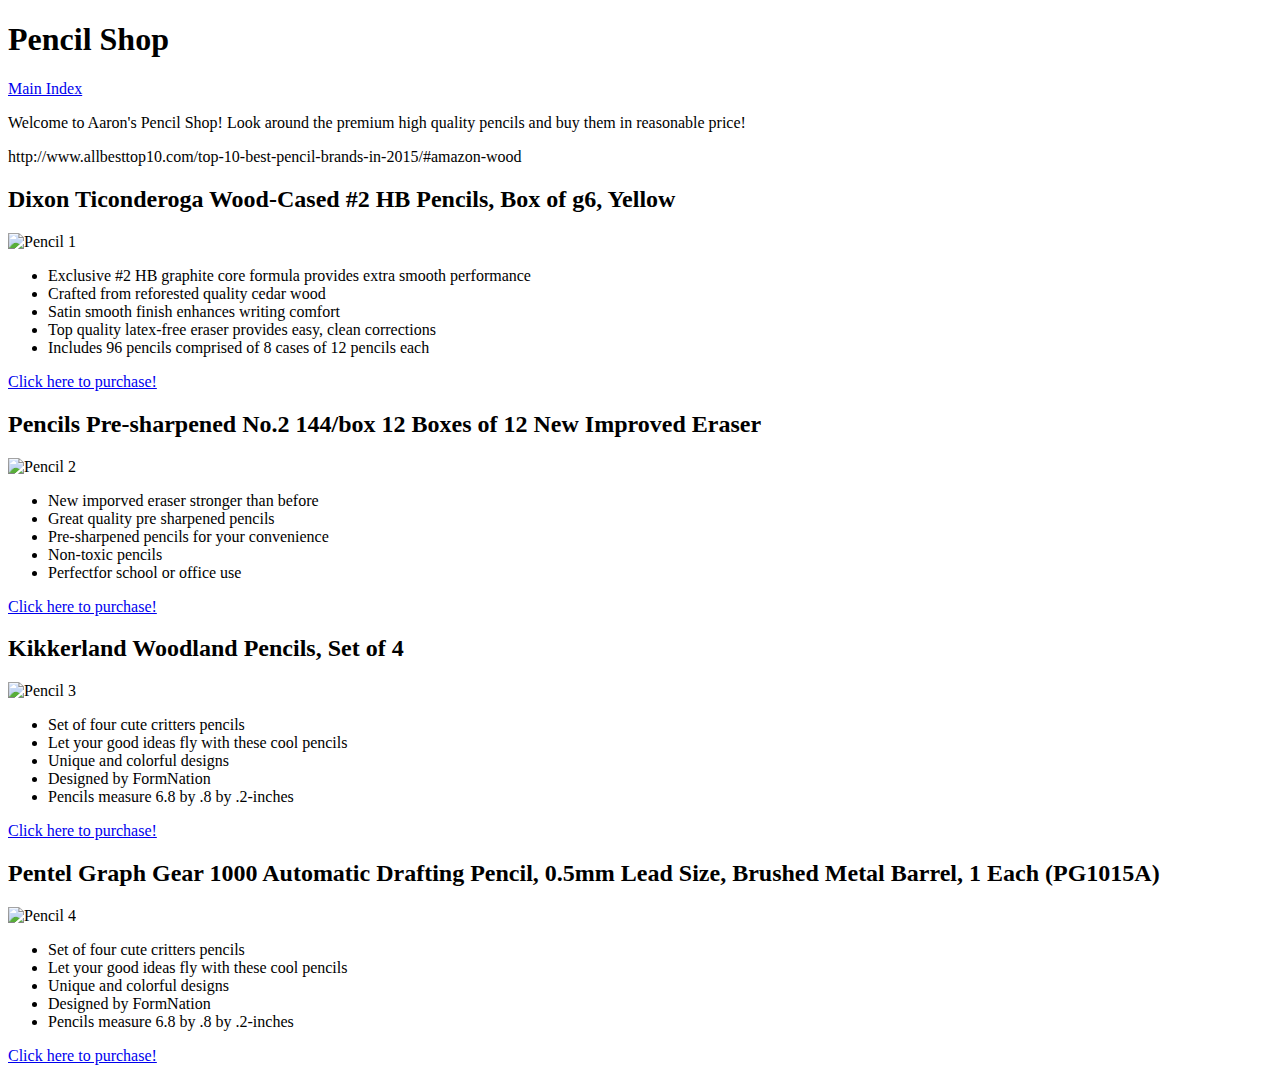
==== catalog.html @ c20adee5 "Done for today" ====
<!doctype html>
<html>
	<head>
		<link rel="stylesheet" href="catalog.css" type="text/css">		
		<title>
			Pencil Shop
		</title>
	</head>
	<body>
		<header>	
		<article>			
			<h1>
				Pencil Shop
			</h1>
			<nav>
				<a href="http://localhost:8000/index.html">Main Index</a></li>		
			</nav>					
			<p>
				Welcome to Aaron's Pencil Shop! Look around the premium high quality pencils and buy them in reasonable price!
			</p>
			<p>
				http://www.allbesttop10.com/top-10-best-pencil-brands-in-2015/#amazon-wood
			</p>
		</artcle>	
		</header>
		<main>
		<article>			
			<h2>
				Dixon Ticonderoga Wood-Cased #2 HB Pencils, Box of g6, Yellow
			</h2>
			<img src="https://images-na.ssl-images-amazon.com/images/I/91TSS8rv1pL._SL1500_.jpg" alt="Pencil 1" style="width:228px;height:304px;">
			<ul>
				<li>Exclusive #2 HB graphite core formula provides extra smooth performance</li>
				<li>Crafted from reforested quality cedar wood</li>
				<li>Satin smooth finish enhances writing comfort</li>
				<li>Top quality latex-free eraser provides easy, clean corrections</li>
				<li>Includes 96 pencils comprised of 8 cases of 12 pencils each</li>
			</ul>
			<p>
				<a href="http://localhost:8000/placeorder.html">Click here to purchase!</a>
			</p>		
		</article>
		<article>			
			<h2>
				Pencils Pre-sharpened No.2 144/box 12 Boxes of 12 New Improved Eraser
			</h2>
			<img src="https://images-na.ssl-images-amazon.com/images/I/51RnnQZ61WL._SX300_.jpg" alt="Pencil 2" style="width:304px;height:228px;">
			<ul>
				<li>New imporved eraser stronger than before</li>
				<li>Great quality pre sharpened pencils</li>
				<li>Pre-sharpened pencils for your convenience</li>
				<li>Non-toxic pencils</li>
				<li>Perfectfor school or office use</li>
			</ul>
			<p>
				<a href="http://localhost:8000/placeorder.html">Click here to purchase!</a>
			</p>		
		</article>
		<article>			
			<h2>
				Kikkerland Woodland Pencils, Set of 4
			</h2>
			<img src="https://www.hyatts.com/eCom/images/Q/Q59048.jpg" alt="Pencil 3" style="width:304px;height:228px;">
			<ul>
				<li>Set of four cute critters pencils</li>
				<li>Let your good ideas fly with these cool pencils</li>
				<li>Unique and colorful designs</li>
				<li>Designed by FormNation</li>
				<li>Pencils measure 6.8 by .8 by .2-inches</li>
			</ul>
			<p>
				<a href="http://localhost:8000/placeorder.html">Click here to purchase!</a>
			</p>		
		</article>
		<article>			
			<h2>
				Pentel Graph Gear 1000 Automatic Drafting Pencil, 0.5mm Lead Size, Brushed Metal Barrel, 1 Each (PG1015A)
			</h2>
			<img src="https://images-na.ssl-images-amazon.com/images/I/61IQB2L8XDL._SY355_.jpg" alt="Pencil 4" style="width:228px;height:228px;">
			<ul>
				<li>Set of four cute critters pencils</li>
				<li>Let your good ideas fly with these cool pencils</li>
				<li>Unique and colorful designs</li>
				<li>Designed by FormNation</li>
				<li>Pencils measure 6.8 by .8 by .2-inches</li>
			</ul>
			<p>
				<a href="http://localhost:8000/placeorder.html">Click here to purchase!</a>
			</p>		
		</article>
		</main>	
	</body>
</html>
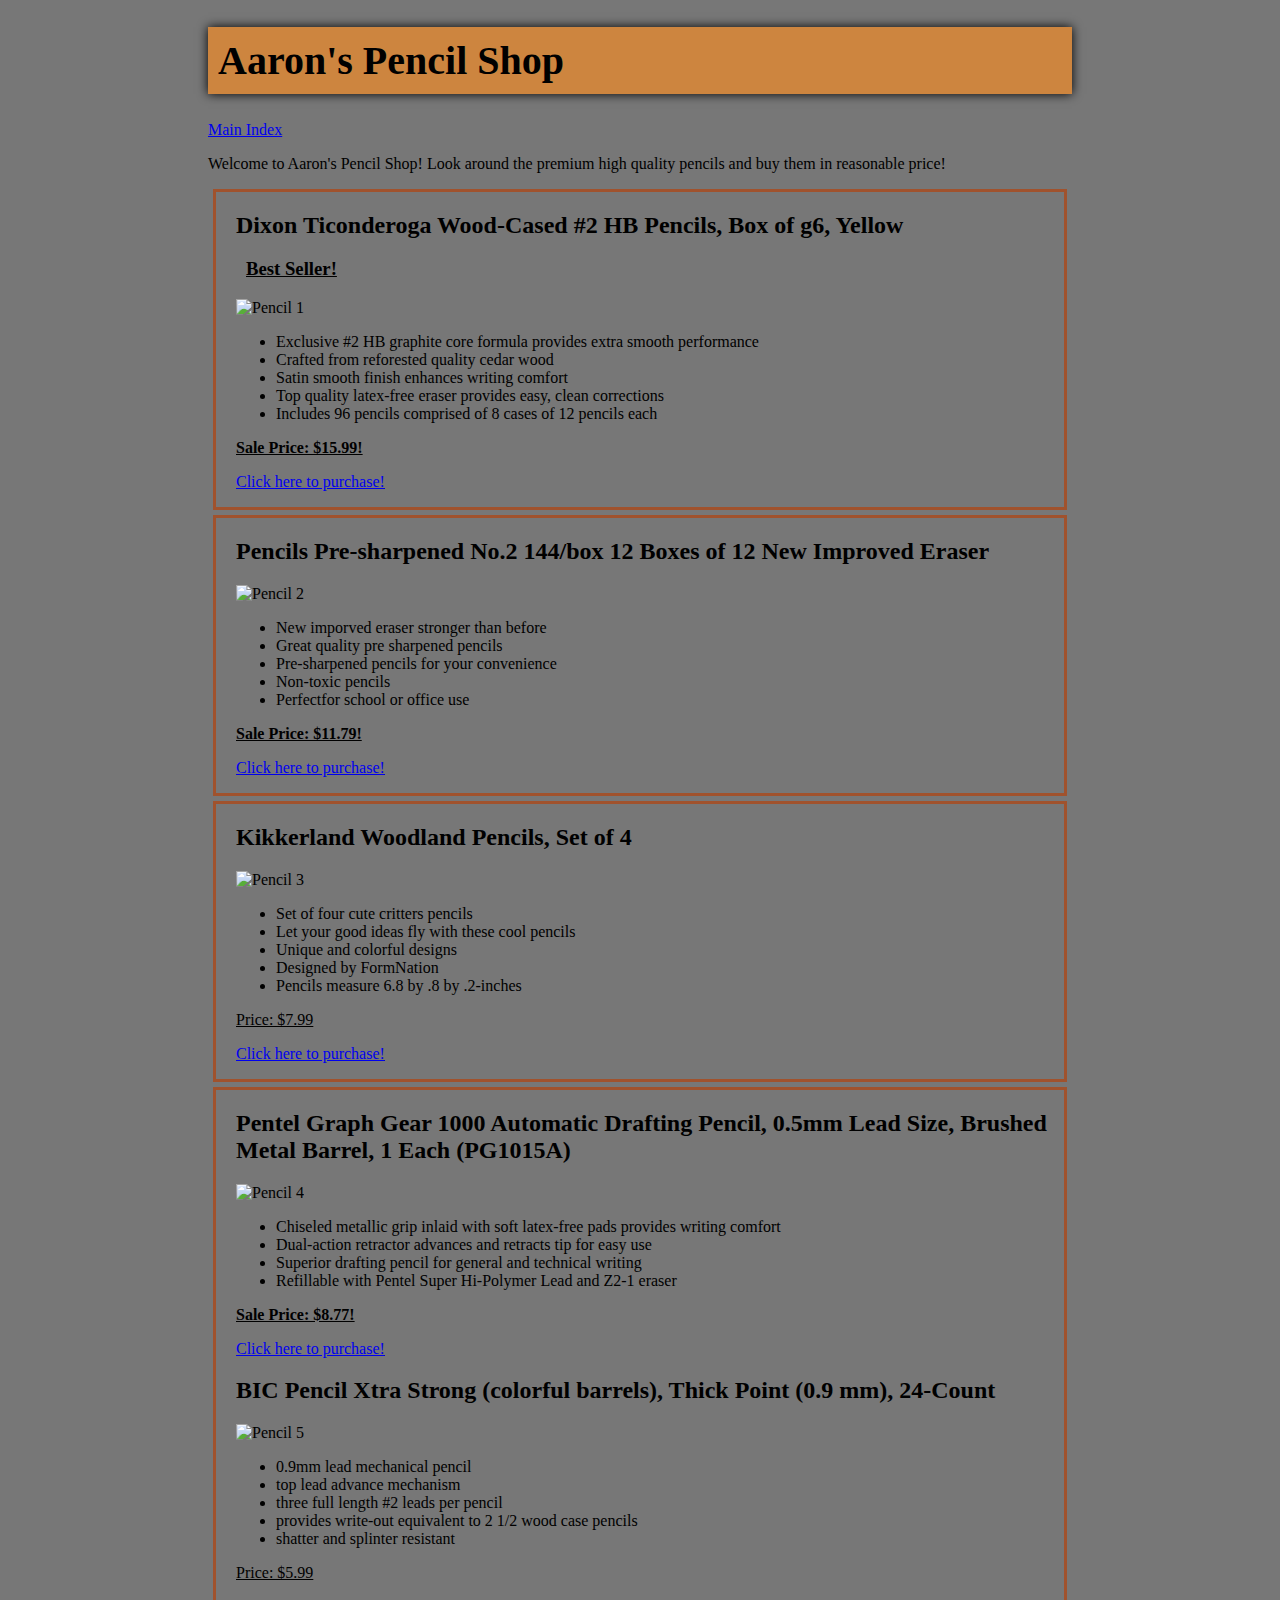
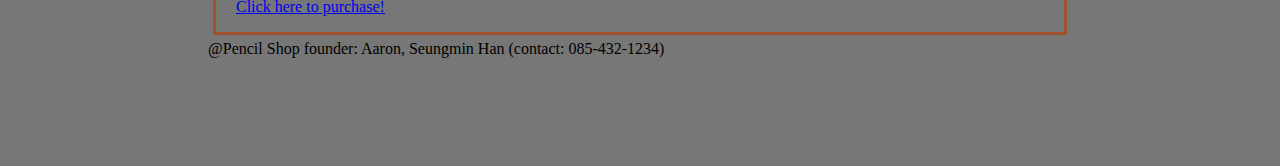
==== commit a09a7432: "I finished catalog html" ====
--- a/catalog.html
+++ b/catalog.html
@@ -7,27 +7,25 @@
 		</title>
 	</head>
 	<body>
-		<header>	
-		<article>			
+		<header>				
 			<h1>
-				Pencil Shop
+				Aaron's Pencil Shop
 			</h1>
 			<nav>
-				<a href="http://localhost:8000/index.html">Main Index</a></li>		
+				<a href="http://localhost:8000/index.html">Main Index</a>		
 			</nav>					
 			<p>
 				Welcome to Aaron's Pencil Shop! Look around the premium high quality pencils and buy them in reasonable price!
-			</p>
-			<p>
-				http://www.allbesttop10.com/top-10-best-pencil-brands-in-2015/#amazon-wood
-			</p>
-		</artcle>	
+			</p>	
 		</header>
 		<main>
 		<article>			
 			<h2>
 				Dixon Ticonderoga Wood-Cased #2 HB Pencils, Box of g6, Yellow
 			</h2>
+			<h3>
+				Best Seller!
+			</h3>
 			<img src="https://images-na.ssl-images-amazon.com/images/I/91TSS8rv1pL._SL1500_.jpg" alt="Pencil 1" style="width:228px;height:304px;">
 			<ul>
 				<li>Exclusive #2 HB graphite core formula provides extra smooth performance</li>
@@ -36,6 +34,9 @@
 				<li>Top quality latex-free eraser provides easy, clean corrections</li>
 				<li>Includes 96 pencils comprised of 8 cases of 12 pencils each</li>
 			</ul>
+			<p>
+				<strong>Sale Price: $15.99!</strong>
+			</p>			
 			<p>
 				<a href="http://localhost:8000/placeorder.html">Click here to purchase!</a>
 			</p>		
@@ -53,6 +54,8 @@
 				<li>Perfectfor school or office use</li>
 			</ul>
 			<p>
+				<strong>Sale Price: $11.79!</strong>			
+			<p>
 				<a href="http://localhost:8000/placeorder.html">Click here to purchase!</a>
 			</p>		
 		</article>
@@ -69,6 +72,9 @@
 				<li>Pencils measure 6.8 by .8 by .2-inches</li>
 			</ul>
 			<p>
+				Price: $7.99
+			</p>
+			<p>
 				<a href="http://localhost:8000/placeorder.html">Click here to purchase!</a>
 			</p>		
 		</article>
@@ -78,16 +84,38 @@
 			</h2>
 			<img src="https://images-na.ssl-images-amazon.com/images/I/61IQB2L8XDL._SY355_.jpg" alt="Pencil 4" style="width:228px;height:228px;">
 			<ul>
-				<li>Set of four cute critters pencils</li>
-				<li>Let your good ideas fly with these cool pencils</li>
-				<li>Unique and colorful designs</li>
-				<li>Designed by FormNation</li>
-				<li>Pencils measure 6.8 by .8 by .2-inches</li>
+				<li>Chiseled metallic grip inlaid with soft latex-free pads provides writing comfort</li>
+				<li>Dual-action retractor advances and retracts tip for easy use</li>
+				<li>Superior drafting pencil for general and technical writing</li>
+				<li>Refillable with Pentel Super Hi-Polymer Lead and Z2-1 eraser</li>
 			</ul>
 			<p>
+				<strong>Sale Price: $8.77!</strong>
+			</p>			
+			<p>
 				<a href="http://localhost:8000/placeorder.html">Click here to purchase!</a>
-			</p>		
+			</p>
+			<h2>
+				BIC Pencil Xtra Strong (colorful barrels), Thick Point (0.9 mm), 24-Count
+			</h2>
+			<img src="https://images-na.ssl-images-amazon.com/images/I/71m2g4xvq5L._SL1147_.jpg" alt="Pencil 5" style="width:228px;height:304px;">
+			<ul>
+				<li>0.9mm lead mechanical pencil</li>
+				<li>top lead advance mechanism</li>
+				<li>three full length #2 leads per pencil</li>
+				<li>provides write-out equivalent to 2 1/2 wood case pencils</li>
+				<li>shatter and splinter resistant</li>
+			</ul>
+			<p>
+				Price: $5.99
+			</p>			
+			<p>
+				<a href="http://localhost:8000/placeorder.html">Click here to purchase!</a>
+			</p>				
 		</article>
 		</main>	
+		<footer>
+			@Pencil Shop founder: Aaron, Seungmin Han (contact: 085-432-1234)
+		</footer>
 	</body>
 </html>
--- a/catalog.css
+++ b/catalog.css
@@ -0,0 +1,35 @@
+html{
+	background-color: peachpuff;
+    	margin-bottom: 100px;
+    	margin-right: 200px;
+    	margin-left: 200px;
+	background: #777 url(http://images4.fanpop.com/image/photos/24100000/Colored-pencils-pencils-24173416-2560-1600.jpg) fixed center; 	
+	}
+	article{
+	border: 3px solid sienna;
+	margin: 5px;
+	}	
+	h1{
+	background-color: peru;
+	padding: 10px;
+	font-family: Trebuchet MS;
+	font-size: 40px;
+	box-shadow: 0px 0px 10px black;
+	}
+	h2{
+	margin-left: 20px;
+	}
+	h3{
+	margin-left: 30px;
+	text-decoration: underline;
+	}
+	ul{
+	margin-left: 20px;
+	}
+	main p{
+	margin-left: 20px;
+	text-decoration: underline;
+	}
+	img{
+	margin-left: 20px;
+	}
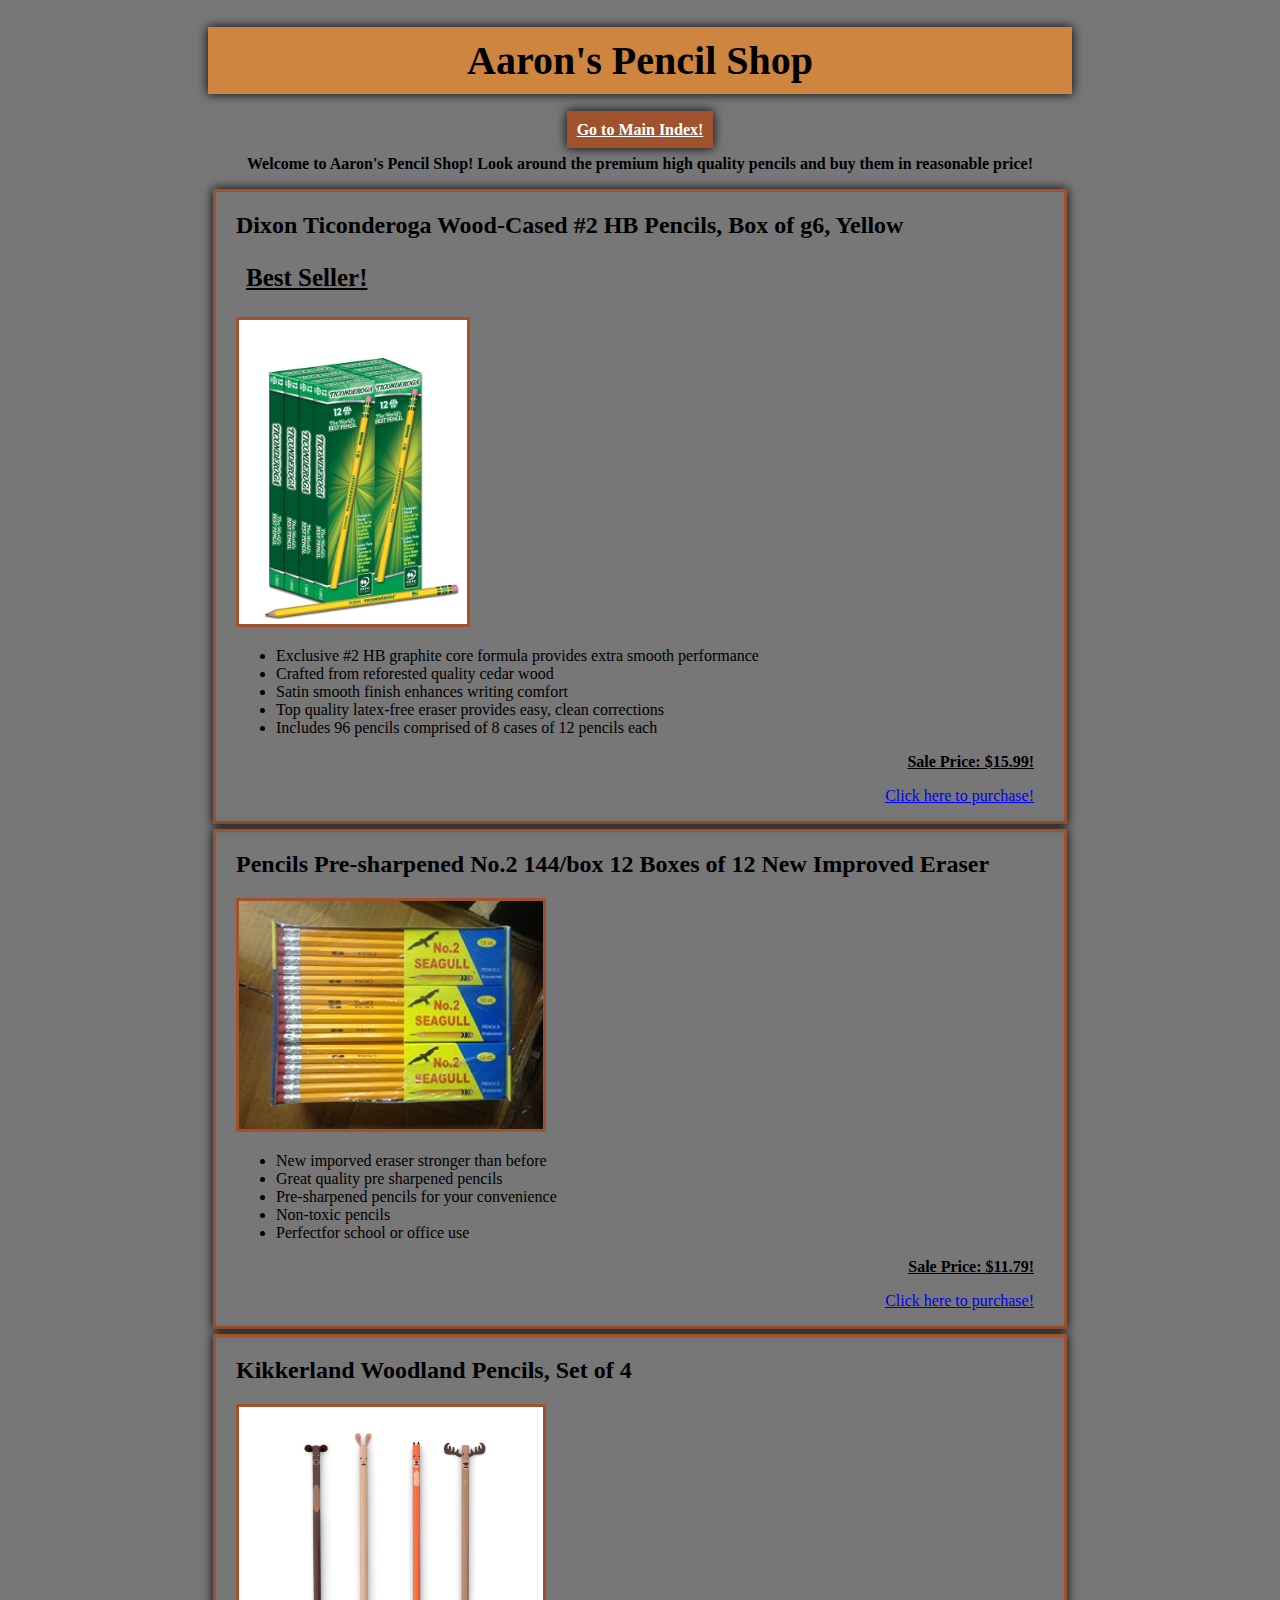
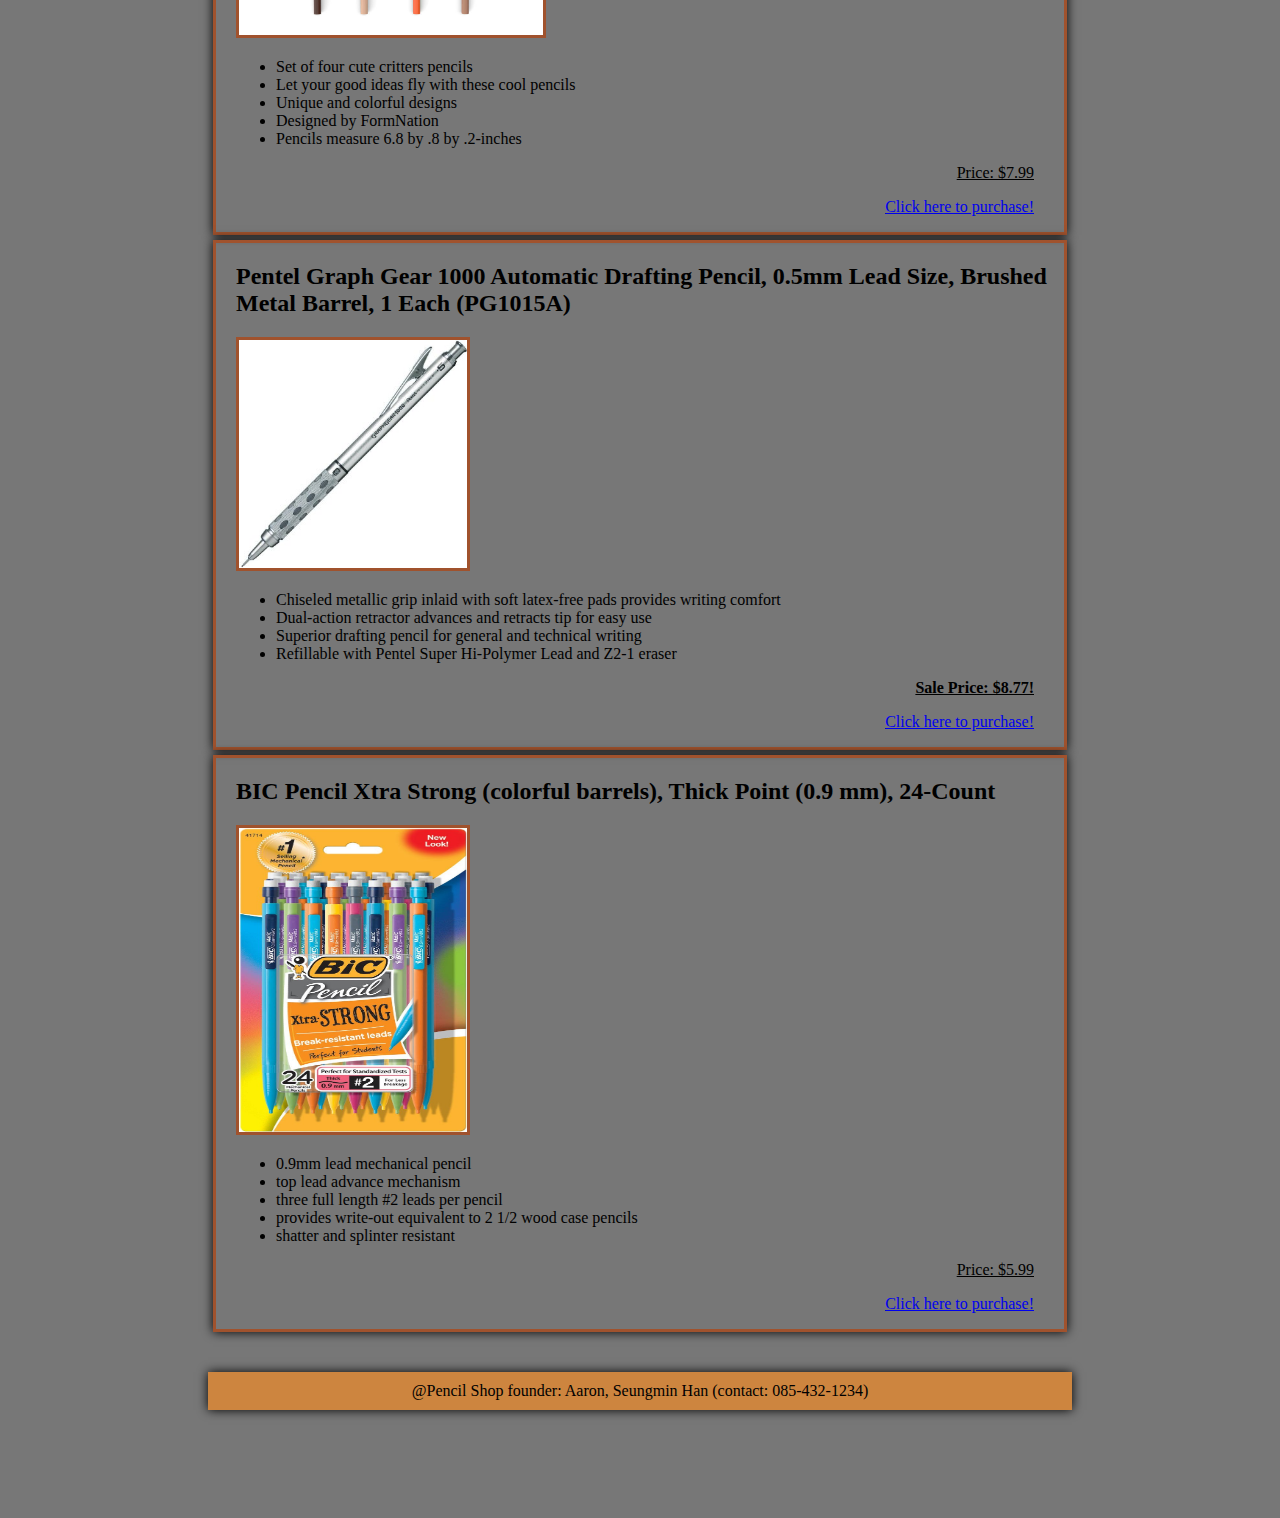
==== commit 822a3b36: "Finished" ====
--- a/catalog.html
+++ b/catalog.html
@@ -12,11 +12,11 @@
 				Aaron's Pencil Shop
 			</h1>
 			<nav>
-				<a href="http://localhost:8000/index.html">Main Index</a>		
+				<strong><a href="index.html">Go to Main Index!</a></strong>			
 			</nav>					
-			<p>
+			<p><strong>
 				Welcome to Aaron's Pencil Shop! Look around the premium high quality pencils and buy them in reasonable price!
-			</p>	
+			</strong></p>	
 		</header>
 		<main>
 		<article>			
@@ -26,7 +26,7 @@
 			<h3>
 				Best Seller!
 			</h3>
-			<img src="https://images-na.ssl-images-amazon.com/images/I/91TSS8rv1pL._SL1500_.jpg" alt="Pencil 1" style="width:228px;height:304px;">
+			<img src="pencil%201.jpg" alt="Pencil 1" style="width:228px;height:304px;">
 			<ul>
 				<li>Exclusive #2 HB graphite core formula provides extra smooth performance</li>
 				<li>Crafted from reforested quality cedar wood</li>
@@ -38,14 +38,14 @@
 				<strong>Sale Price: $15.99!</strong>
 			</p>			
 			<p>
-				<a href="http://localhost:8000/placeorder.html">Click here to purchase!</a>
+				<a href="placeorder.html">Click here to purchase!</a>
 			</p>		
 		</article>
 		<article>			
 			<h2>
 				Pencils Pre-sharpened No.2 144/box 12 Boxes of 12 New Improved Eraser
 			</h2>
-			<img src="https://images-na.ssl-images-amazon.com/images/I/51RnnQZ61WL._SX300_.jpg" alt="Pencil 2" style="width:304px;height:228px;">
+			<img src="pencil%202.jpg" alt="Pencil 2" style="width:304px;height:228px;">
 			<ul>
 				<li>New imporved eraser stronger than before</li>
 				<li>Great quality pre sharpened pencils</li>
@@ -56,14 +56,14 @@
 			<p>
 				<strong>Sale Price: $11.79!</strong>			
 			<p>
-				<a href="http://localhost:8000/placeorder.html">Click here to purchase!</a>
+				<a href="placeorder.html">Click here to purchase!</a>
 			</p>		
 		</article>
 		<article>			
 			<h2>
 				Kikkerland Woodland Pencils, Set of 4
 			</h2>
-			<img src="https://www.hyatts.com/eCom/images/Q/Q59048.jpg" alt="Pencil 3" style="width:304px;height:228px;">
+			<img src="pencil%203.jpg" alt="Pencil 3" style="width:304px;height:228px;">
 			<ul>
 				<li>Set of four cute critters pencils</li>
 				<li>Let your good ideas fly with these cool pencils</li>
@@ -75,14 +75,14 @@
 				Price: $7.99
 			</p>
 			<p>
-				<a href="http://localhost:8000/placeorder.html">Click here to purchase!</a>
+				<a href="placeorder.html">Click here to purchase!</a>
 			</p>		
 		</article>
 		<article>			
 			<h2>
 				Pentel Graph Gear 1000 Automatic Drafting Pencil, 0.5mm Lead Size, Brushed Metal Barrel, 1 Each (PG1015A)
 			</h2>
-			<img src="https://images-na.ssl-images-amazon.com/images/I/61IQB2L8XDL._SY355_.jpg" alt="Pencil 4" style="width:228px;height:228px;">
+			<img src="pencil%204.jpg" alt="Pencil 4" style="width:228px;height:228px;">
 			<ul>
 				<li>Chiseled metallic grip inlaid with soft latex-free pads provides writing comfort</li>
 				<li>Dual-action retractor advances and retracts tip for easy use</li>
@@ -93,12 +93,14 @@
 				<strong>Sale Price: $8.77!</strong>
 			</p>			
 			<p>
-				<a href="http://localhost:8000/placeorder.html">Click here to purchase!</a>
+				<a href="placeorder.html">Click here to purchase!</a>
 			</p>
+		</article>
+		<article>			
 			<h2>
 				BIC Pencil Xtra Strong (colorful barrels), Thick Point (0.9 mm), 24-Count
 			</h2>
-			<img src="https://images-na.ssl-images-amazon.com/images/I/71m2g4xvq5L._SL1147_.jpg" alt="Pencil 5" style="width:228px;height:304px;">
+			<img src="pencil%205.jpg" alt="Pencil 5" style="width:228px;height:304px;">
 			<ul>
 				<li>0.9mm lead mechanical pencil</li>
 				<li>top lead advance mechanism</li>
@@ -110,7 +112,7 @@
 				Price: $5.99
 			</p>			
 			<p>
-				<a href="http://localhost:8000/placeorder.html">Click here to purchase!</a>
+				<a href="placeorder.html">Click here to purchase!</a>
 			</p>				
 		</article>
 		</main>	
--- a/catalog.css
+++ b/catalog.css
@@ -4,15 +4,25 @@
     	margin-right: 200px;
     	margin-left: 200px;
 	background: #777 url(http://images4.fanpop.com/image/photos/24100000/Colored-pencils-pencils-24173416-2560-1600.jpg) fixed center; 	
+	font-family: Trebuchet MS;	
 	}
+	nav a{
+	background-color: sienna;
+	padding: 10px;
+	color: white;
+	box-shadow: 0px 0px 10px black;
+	}	
 	article{
 	border: 3px solid sienna;
 	margin: 5px;
+	box-shadow: 0px 0px 10px black;
+	}		
+	header{
+	text-align: center;
 	}	
 	h1{
 	background-color: peru;
 	padding: 10px;
-	font-family: Trebuchet MS;
 	font-size: 40px;
 	box-shadow: 0px 0px 10px black;
 	}
@@ -22,6 +32,7 @@
 	h3{
 	margin-left: 30px;
 	text-decoration: underline;
+	font-size: 25px;
 	}
 	ul{
 	margin-left: 20px;
@@ -29,7 +40,17 @@
 	main p{
 	margin-left: 20px;
 	text-decoration: underline;
+	text-align: right;
+	margin-right: 30px;
 	}
 	img{
 	margin-left: 20px;
+	border: 3px solid sienna;	
 	}
+	footer{
+	margin-top: 40px;
+	text-align: center;
+	background-color: peru;
+	padding: 10px;
+	box-shadow: 0px 0px 10px black;	
+	}
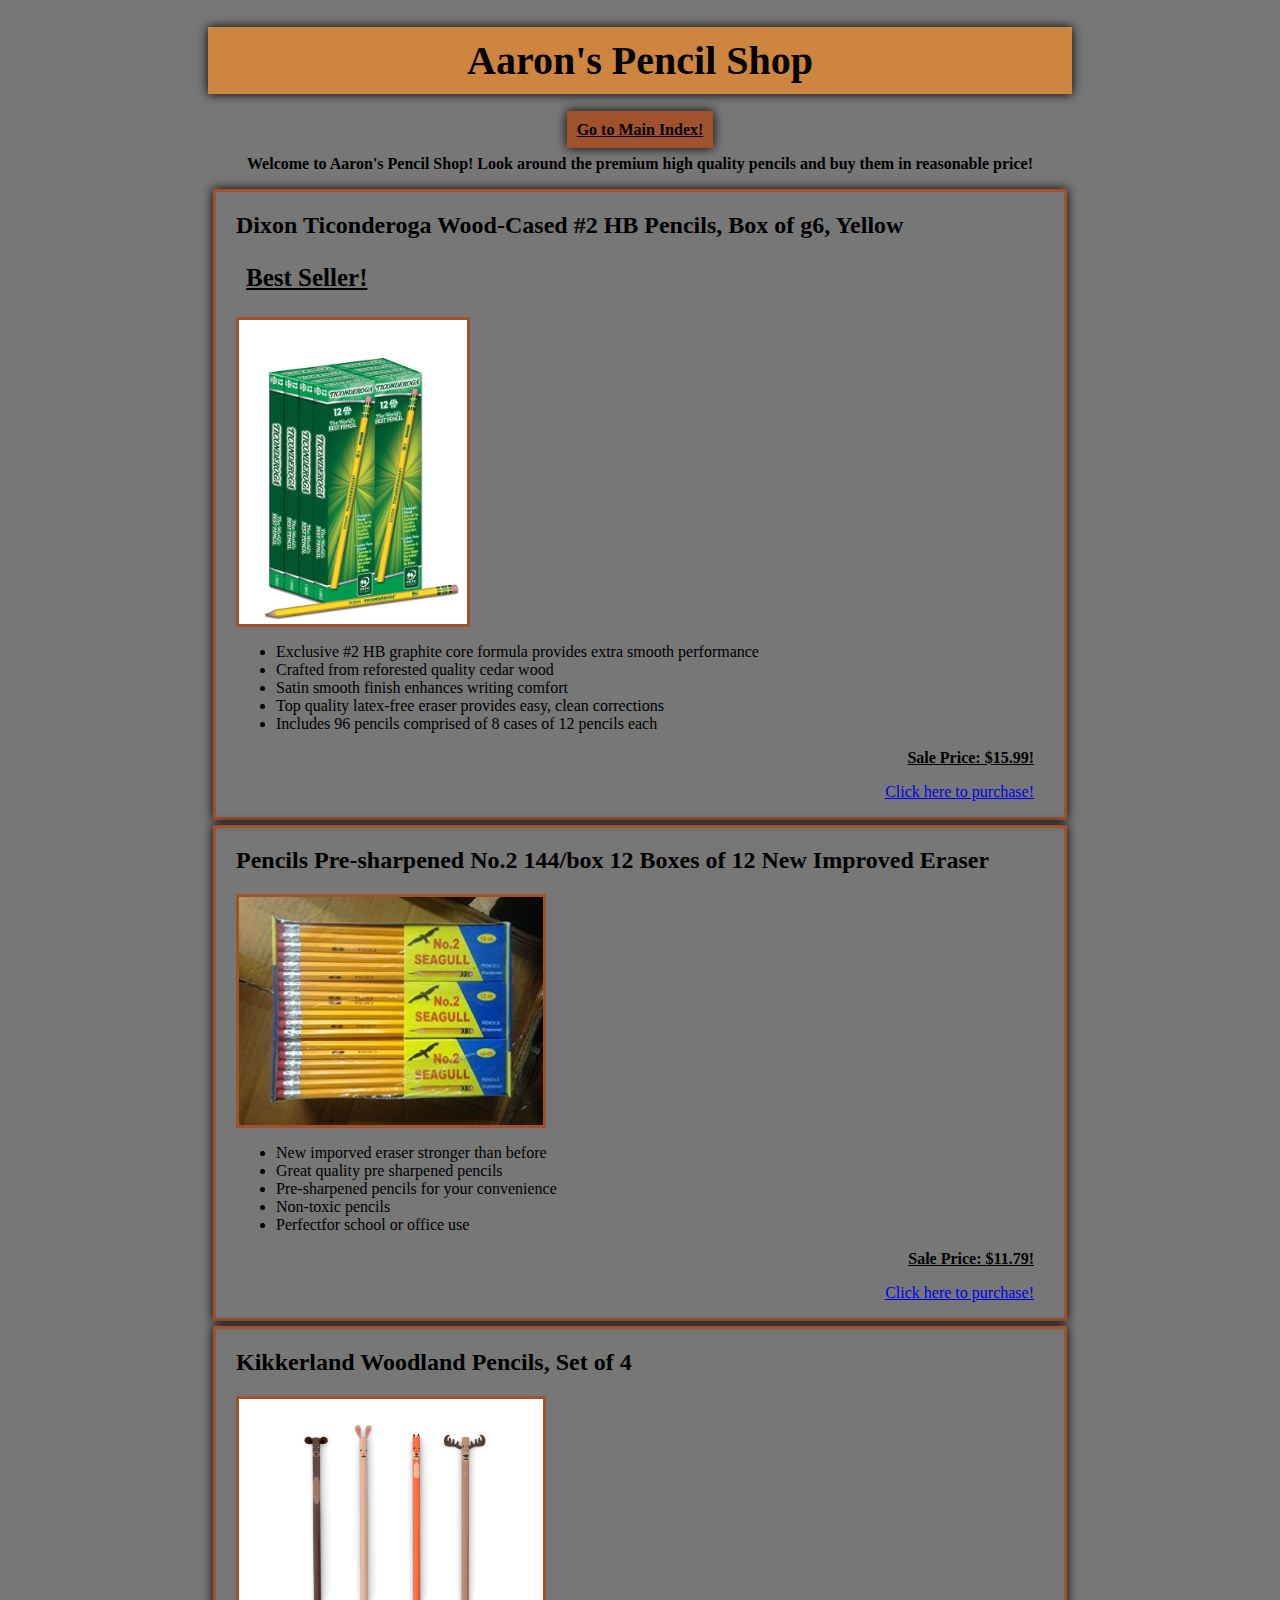
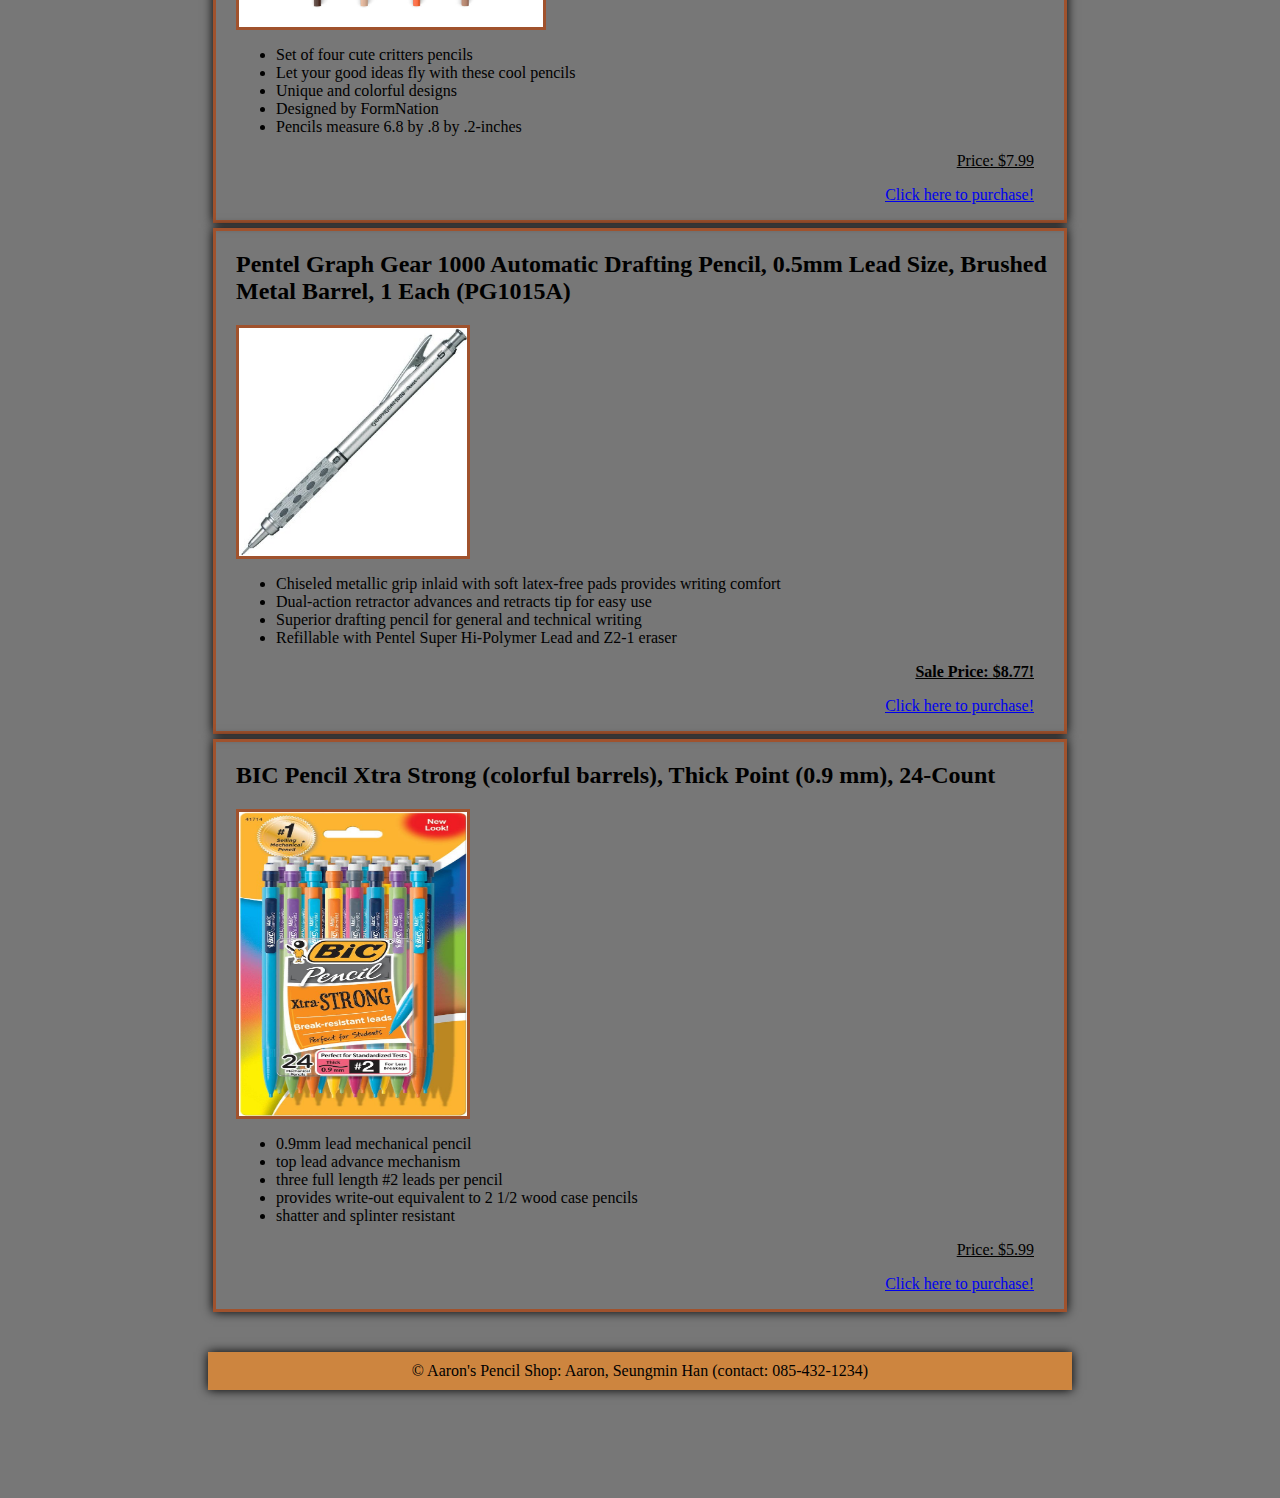
==== commit 03d3849e: "Finshed Final Project" ====
--- a/catalog.html
+++ b/catalog.html
@@ -117,7 +117,7 @@
 		</article>
 		</main>	
 		<footer>
-			@Pencil Shop founder: Aaron, Seungmin Han (contact: 085-432-1234)
+			&#169; Aaron's Pencil Shop: Aaron, Seungmin Han (contact: 085-432-1234)
 		</footer>
 	</body>
 </html>
--- a/catalog.css
+++ b/catalog.css
@@ -6,10 +6,10 @@
 	background: #777 url(http://images4.fanpop.com/image/photos/24100000/Colored-pencils-pencils-24173416-2560-1600.jpg) fixed center; 	
 	font-family: Trebuchet MS;	
 	}
-	nav a{
+	nav a:link, a:visited{
 	background-color: sienna;
 	padding: 10px;
-	color: white;
+	color: black;
 	box-shadow: 0px 0px 10px black;
 	}	
 	article{
@@ -43,9 +43,13 @@
 	text-align: right;
 	margin-right: 30px;
 	}
-	img{
+	main img{
+	display: block;
+	margin: auto;
+	}
+	article img{
 	margin-left: 20px;
-	border: 3px solid sienna;	
+	border: 3px solid sienna;
 	}
 	footer{
 	margin-top: 40px;
